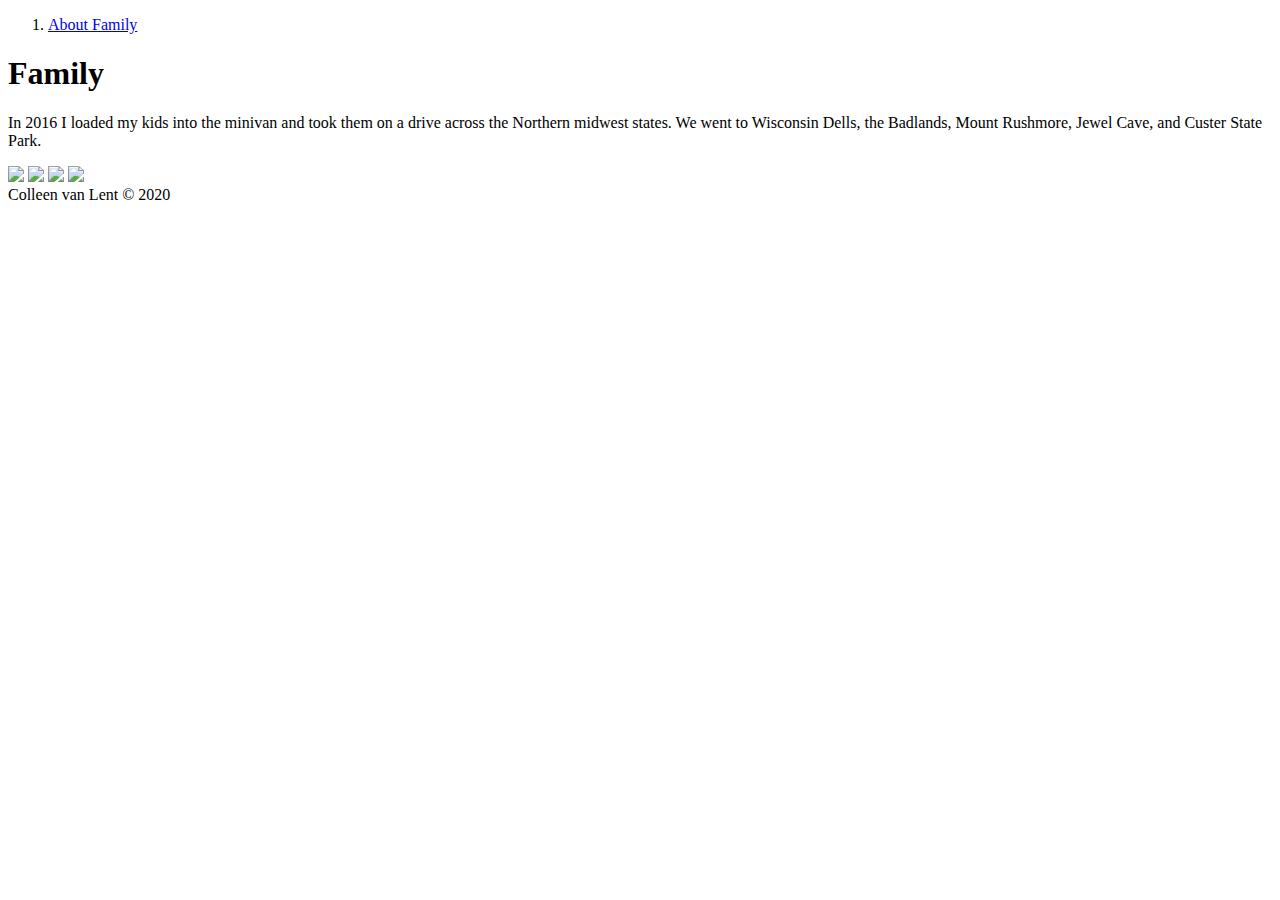
==== family.html @ 0e031262 "Add files via upload" ====
<!DOCTYPE html>
<html lang="en">
<head>
	<meta charset="UTF-8">
	<title>Family</title>
	<link rel="stylesheet" href="style.css">
</head>
<body>
		<ol>
		<li><a href="family.html">About Family</a></li>
		</ol>


<h1>Family</h1>
<main>
<p>In 2016 I loaded my kids into the minivan and took them on a drive across the Northern midwest states.  We went to Wisconsin Dells, the Badlands, Mount Rushmore, Jewel Cave, and Custer State Park.</p>
<img src = "wisconsin_dells.jpg"/>
<img src = "badlands.jpg"/>
<img src = "falling.jpg"/>
<img src = "jewel_cave.jpg"/>
</main>

Colleen van Lent &copy; 2020
</body>
</html>
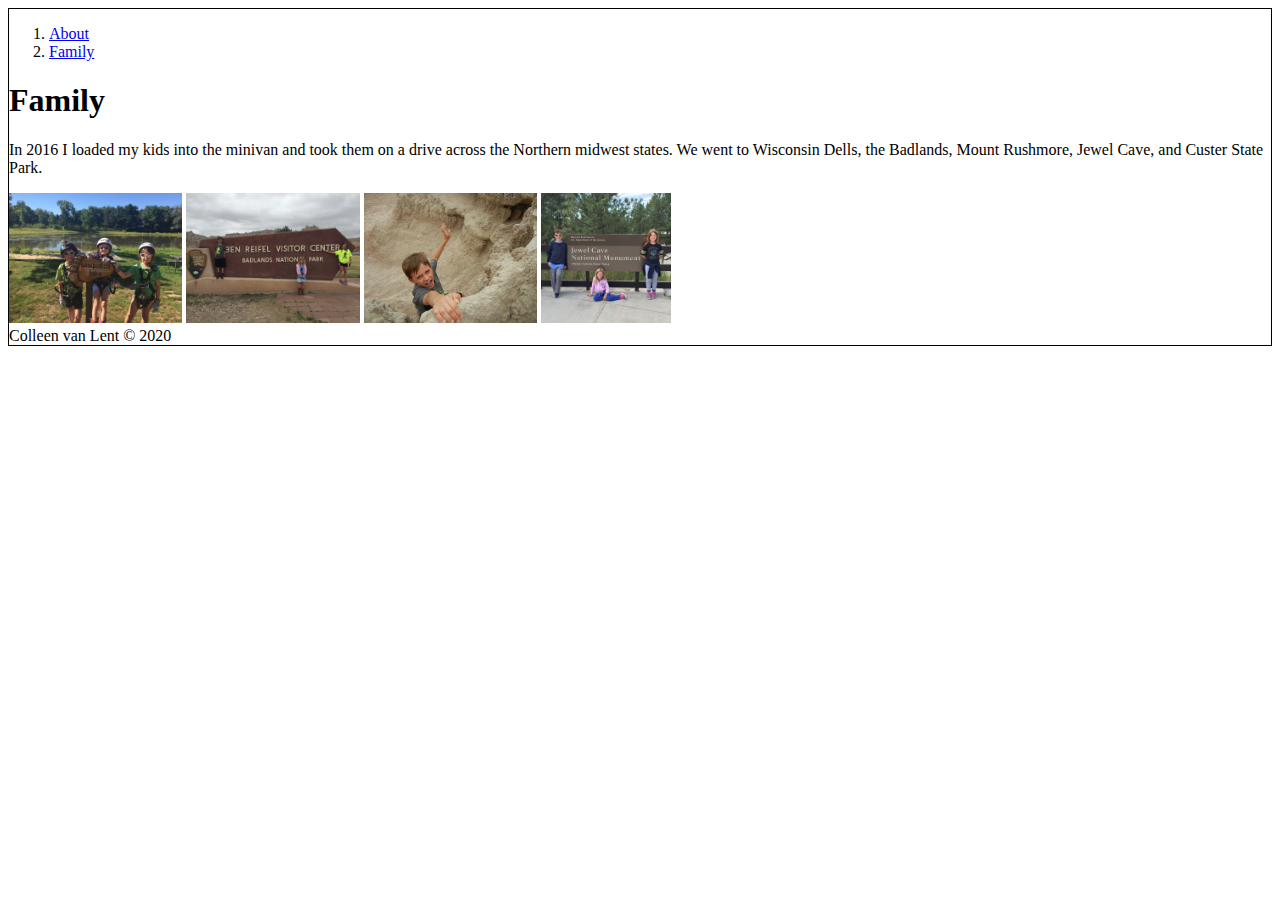
==== commit 273f3cde: "Add files via upload" ====
--- a/family.html
+++ b/family.html
@@ -7,7 +7,8 @@
 </head>
 <body>
 		<ol>
-		<li><a href="family.html">About Family</a></li>
+		<li><a href="index.html">About</a></li>
+        <li><a href="family.html">Family</a></li>
 		</ol>
 
 
--- a/style.css
+++ b/style.css
@@ -0,0 +1,16 @@
+img{
+    height: 130px;
+}
+h1 {
+    font-size: 30 pt;
+}
+h2{
+    font-size: 12;
+}
+h3{
+    font-size: 12;
+}
+body{
+    border-style: solid;
+    border-width: 1px;
+}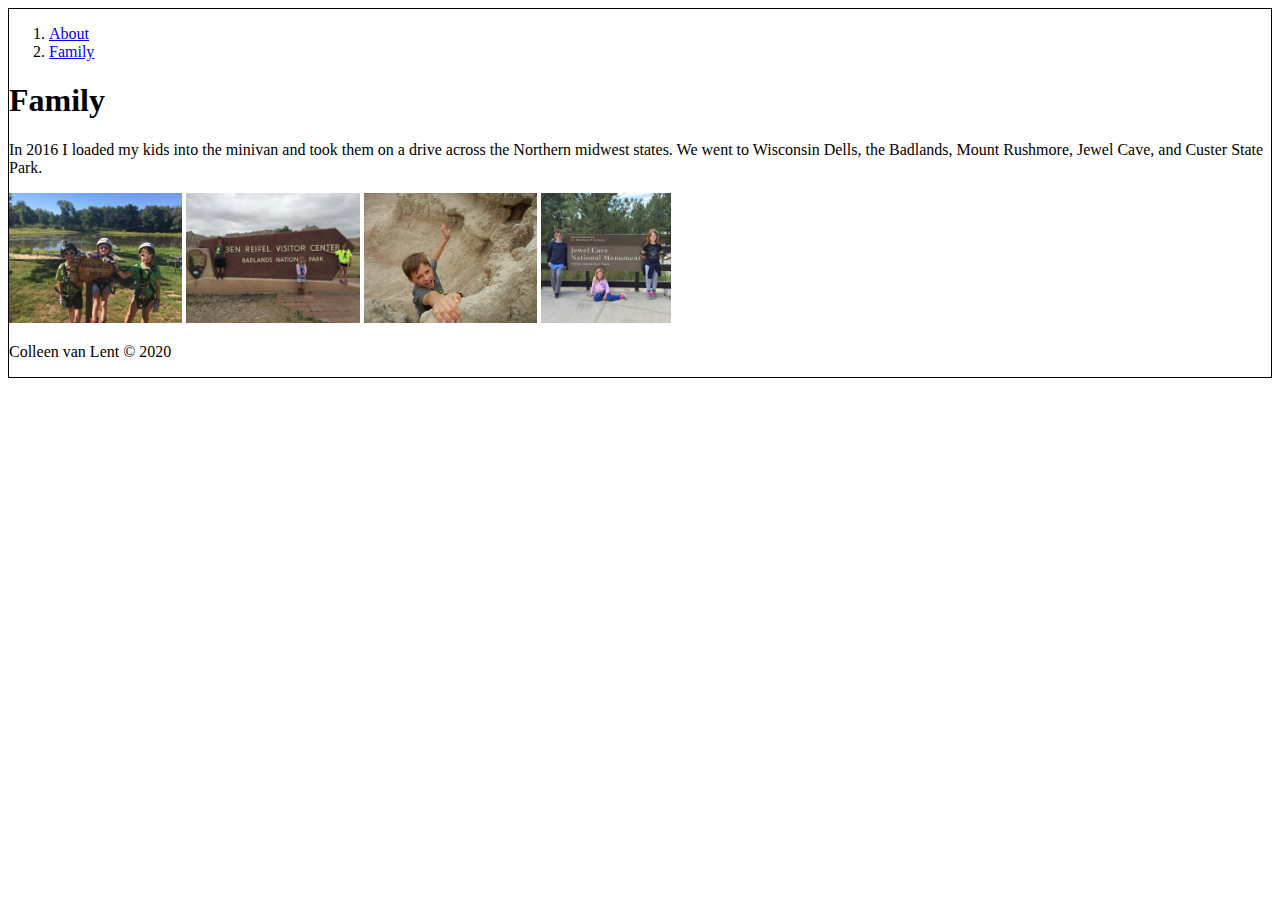
==== commit c835d0d8: "Update family.html" ====
--- a/family.html
+++ b/family.html
@@ -6,21 +6,23 @@
 	<link rel="stylesheet" href="style.css">
 </head>
 <body>
-		<ol>
+	<ol>
 		<li><a href="index.html">About</a></li>
-        <li><a href="family.html">Family</a></li>
-		</ol>
+    	<li><a href="family.html">Family</a></li>
+	</ol>
 
 
-<h1>Family</h1>
-<main>
-<p>In 2016 I loaded my kids into the minivan and took them on a drive across the Northern midwest states.  We went to Wisconsin Dells, the Badlands, Mount Rushmore, Jewel Cave, and Custer State Park.</p>
-<img src = "wisconsin_dells.jpg"/>
-<img src = "badlands.jpg"/>
-<img src = "falling.jpg"/>
-<img src = "jewel_cave.jpg"/>
-</main>
+	<h1>Family</h1>
+	<main>
+	<p>In 2016 I loaded my kids into the minivan and took them on a drive across the Northern midwest states.  We went to Wisconsin Dells, the Badlands, Mount Rushmore, Jewel Cave, and Custer State Park.</p>
+	<img src = "wisconsin_dells.jpg" alt="three children"/>
+	<img src = "badlands.jpg" alt="visitor center"/>
+	<img src = "falling.jpg" alt="one cute child"/>
+	<img src = "jewel_cave.jpg" alt="cute children"/>
+	</main>
 
-Colleen van Lent &copy; 2020
+	<p>Colleen van Lent &copy; 2020</p>
 </body>
 </html>
+
+
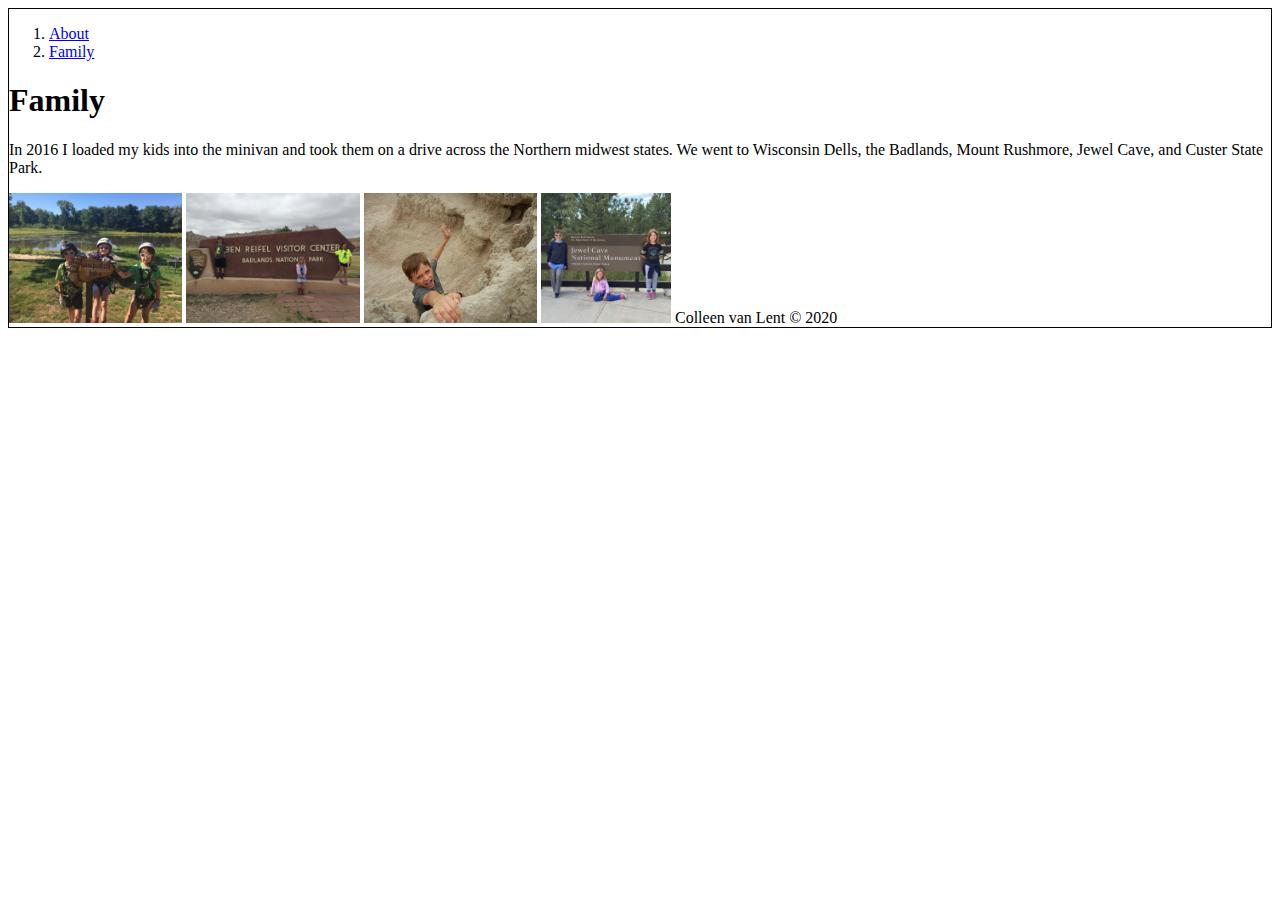
==== commit 4f7de4b8: "Update family.html" ====
--- a/family.html
+++ b/family.html
@@ -5,24 +5,24 @@
 	<title>Family</title>
 	<link rel="stylesheet" href="style.css">
 </head>
+<main>
 <body>
 	<ol>
 		<li><a href="index.html">About</a></li>
-    	<li><a href="family.html">Family</a></li>
+    		<li><a href="family.html">Family</a></li>
 	</ol>
 
 
 	<h1>Family</h1>
-	<main>
+
 	<p>In 2016 I loaded my kids into the minivan and took them on a drive across the Northern midwest states.  We went to Wisconsin Dells, the Badlands, Mount Rushmore, Jewel Cave, and Custer State Park.</p>
 	<img src = "wisconsin_dells.jpg" alt="three children"/>
 	<img src = "badlands.jpg" alt="visitor center"/>
 	<img src = "falling.jpg" alt="one cute child"/>
 	<img src = "jewel_cave.jpg" alt="cute children"/>
-	</main>
 
-	<p>Colleen van Lent &copy; 2020</p>
+	Colleen van Lent &copy; 2020
 </body>
+</main>
 </html>
 
-
